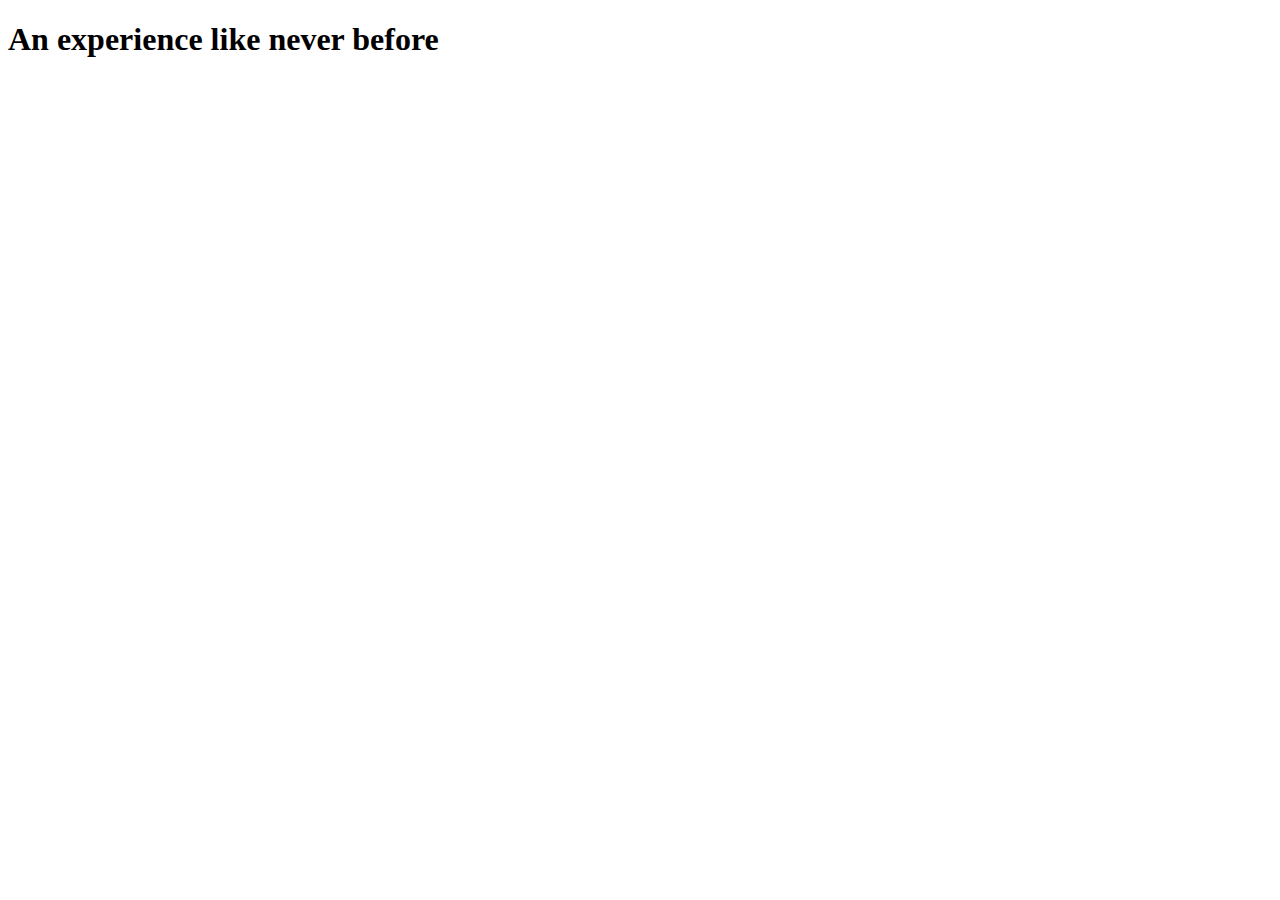
==== 02-Neumorphism/index.html @ 0641d2af "Initial commit" ====
<!DOCTYPE html>
<html lang="en">
<head>
    <meta charset="UTF-8">
    <title>Neumorphism Button Design #1</title>
</head>
<body>
    <div class="container">
        <h1>An experience like never before</h1>
    </div>
</body>
</html>
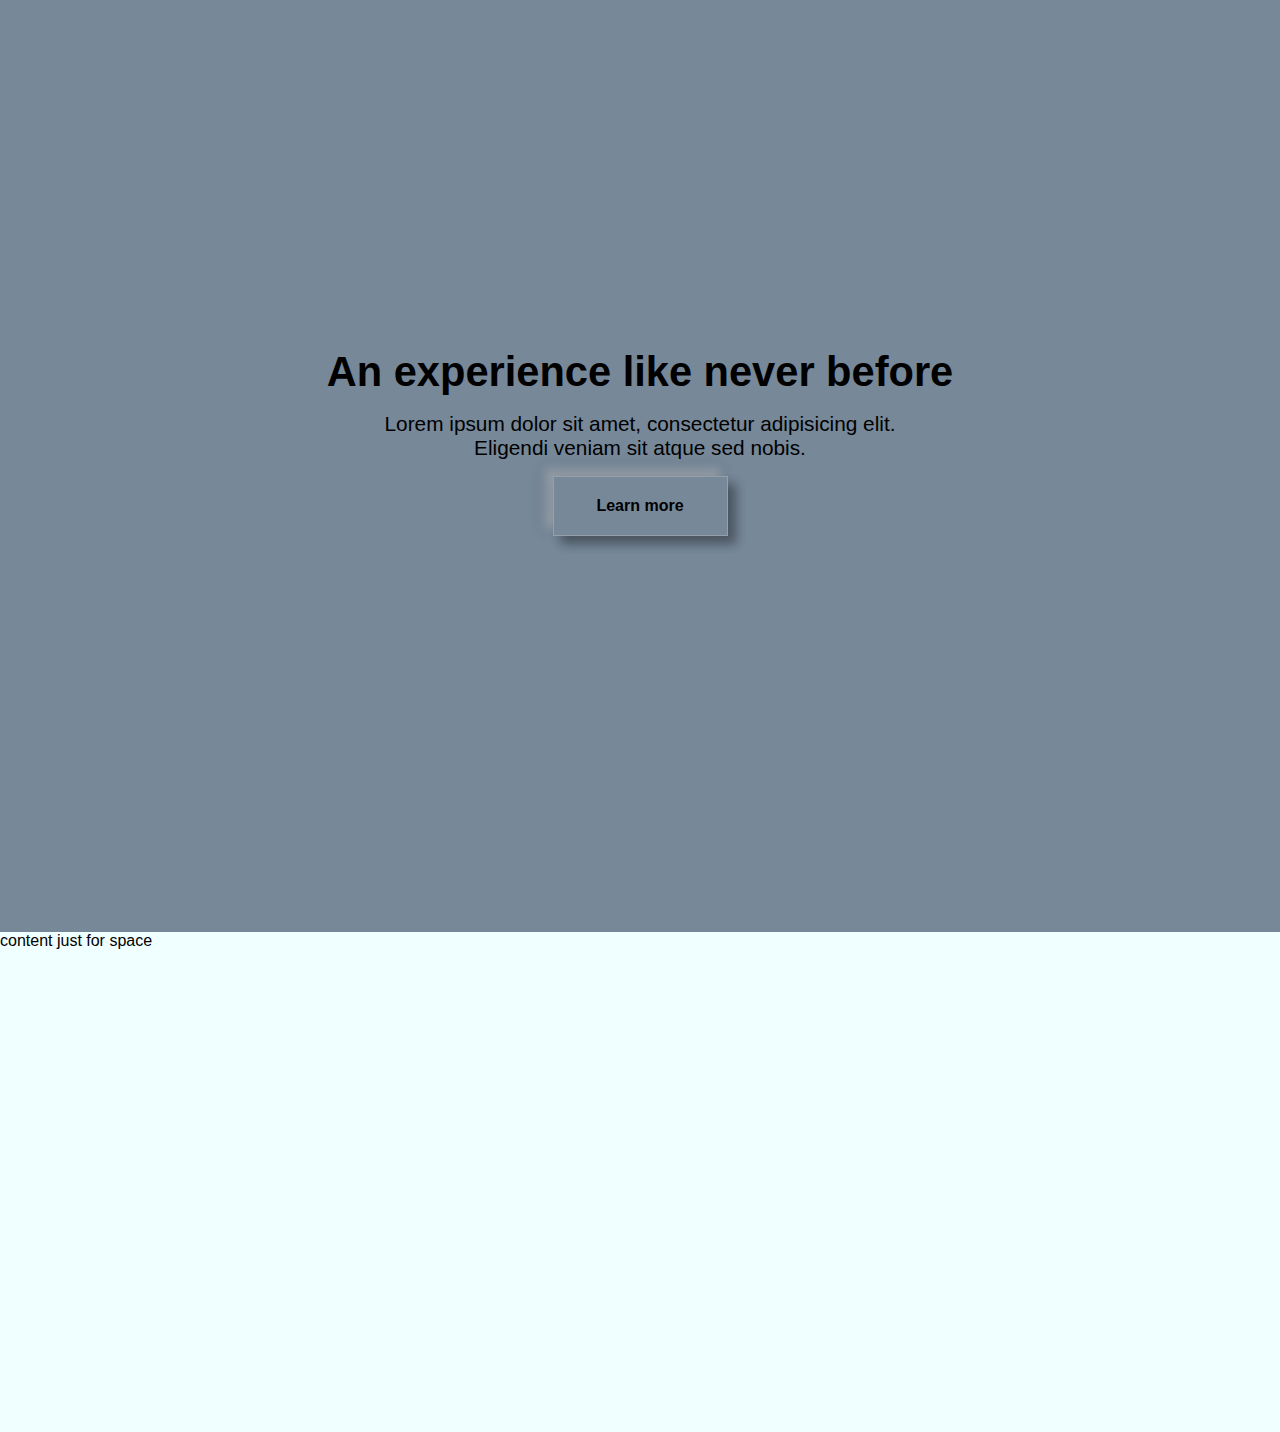
==== commit 21130e02: "Done with button styles" ====
--- a/02-Neumorphism/index.html
+++ b/02-Neumorphism/index.html
@@ -2,11 +2,23 @@
 <html lang="en">
 <head>
     <meta charset="UTF-8">
+    <link rel="stylesheet" href="styles.css">
     <title>Neumorphism Button Design #1</title>
 </head>
 <body>
-    <div class="container">
-        <h1>An experience like never before</h1>
-    </div>
+    <!-- Start of header section -->
+    <header class="header">
+        <!-- Header text content -->
+        <div class="header__text-content">
+            <h1>An experience like never before</h1>
+            <p>Lorem ipsum dolor sit amet, consectetur adipisicing elit. Eligendi veniam sit atque sed nobis.</p>
+        </div>
+        <!-- Header buttons -->
+        <button>Learn more</button>
+    </header>
+    <!-- End of header section -->
+    <!-- Start of content section -->
+    <section>content just for space</section>
+    <!-- Start of content section -->
 </body>
 </html>--- a/02-Neumorphism/styles.css
+++ b/02-Neumorphism/styles.css
@@ -0,0 +1,65 @@
+/* Global resets */
+* {
+    margin: 0;
+    padding: 0;
+    box-sizing: border-box;
+    font-family: sans-serif;
+}
+/* Default styles */
+button {
+    border: none;
+    outline: none;
+}
+body {
+    min-height: 100vh;
+    width: 100%;
+    background-color: lightslategray;
+    display: flex;
+    flex-direction: column;
+    padding-top: 2rem
+    
+}
+/* Start of header section  */
+.header {
+    text-align: center;
+    font-size: 1.3rem;
+    flex: 1 0 100vh;
+    display: flex;
+    flex-direction: column;
+    justify-content: center;
+    align-items: center;
+    padding-bottom: 5rem;
+}
+.header__text-content {
+     margin-bottom: 1rem;   
+}
+.header h1 {
+    margin-bottom: 1rem;
+}
+.header p {
+    max-width: 580px;
+    margin: 0 auto;
+}
+.header button {
+    height: 60px;
+    width: 175px;
+    font-size: 16px;
+    font-weight: bold;
+    cursor: pointer;
+    background: lightslategray;
+    box-shadow: 8px 8px 10px rgba(0, 0, 0, 0.2),8px 8px 10px rgba(0, 0, 0, 0.2),
+                -8px -8px 10px rgba(255, 255, 255, 0.29), -8px -8px 15px rgba(0, 0, 0, 0.2)
+        ;
+    border: 1px solid rgba(188, 188, 188, 0.47);
+    transition: box-shadow 250ms ease;
+}
+.header button:hover {
+    box-shadow: 5px 5px 10px rgba(0, 0, 0, 0.2),5px 5px 10px rgba(0, 0, 0, 0.2),
+            -5px -5px 10px rgba(255, 255, 255, 0.29), -5px -5px 10px rgba(0, 0, 0, 0.2)
+    ;
+}
+/* End of header section  */
+section {
+    background-color: azure;
+    height: 500px;
+}